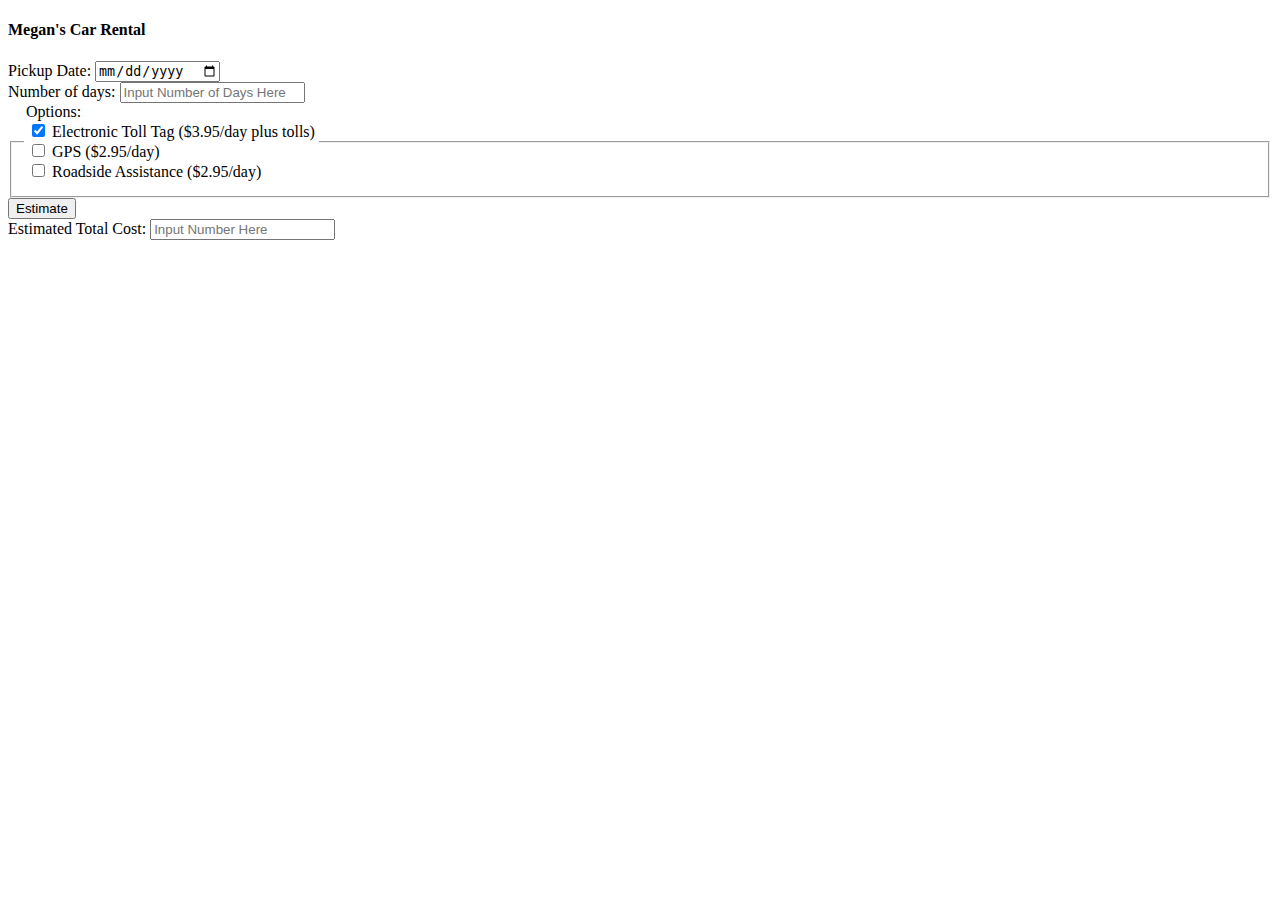
==== CarRental1.1/index.html @ 17ec072c "created format for rental" ====
<!DOCTYPE html>
<html lang="en">
<head>
    <meta charset="UTF-8">
    <meta http-equiv="X-UA-Compatible" content="IE=edge">
    <meta name="viewport" content="width=device-width, initial-scale=1.0">
    <title>Document</title>
<!-- CSS only -->
<link href="https://cdn.jsdelivr.net/npm/bootstrap@5.2.2/dist/css/bootstrap.min.css" rel="stylesheet" integrity="sha384-Zenh87qX5JnK2Jl0vWa8Ck2rdkQ2Bzep5IDxbcnCeuOxjzrPF/et3URy9Bv1WTRi" crossorigin="anonymous">
<!-- JavaScript Bundle with Popper -->
<script src="https://cdn.jsdelivr.net/npm/bootstrap@5.2.2/dist/js/bootstrap.bundle.min.js" integrity="sha384-OERcA2EqjJCMA+/3y+gxIOqMEjwtxJY7qPCqsdltbNJuaOe923+mo//f6V8Qbsw3" crossorigin="anonymous"></script> 

</head>
<body>
    

       <section>
        <div class="container" id="CarRental1">
            <div class ="row">
                <div class = "col">
                    <div class="card"></div>
                    <div class="card-body">
                        <h4> Megan&apos;s Car Rental</h4>
                        
    
                        <form>
                            <div>
                              <div class="mb-3">
                                <label for="PickUpInputField" class="form-lavel">Pickup Date:</label>
                                <input type="date" class="form-control" id="PickUpInputField" placeholder="Input Date Here" /> 
                            </div>
                            
                            <div class="mb-3">
                              <label for="NumberDaysInputField" class="form-lavel">Number of days: </label>
                              <input type="text" class="form-control" id="NumberDaysInputField" placeholder="Input Number of Days Here" /> 
                          </div>
    
                          <fieldset>
                            <legend>Options:<legend>
                            <input type="checkbox" id="tollTag" name="tollTag"
                            value="tolltag" checked> Electronic Toll Tag ($3.95/day
                            plus tolls)<br>
                            <input type="checkbox" id="gps" name="gps"
                            value="gls"> GPS ($2.95/day)<br>
                            <input type="checkbox" id="roadside" name="roadside"
                            value="roadside"> Roadside Assistance ($2.95/day)<br>
                            </fieldset> 
                    
                                <input type="button" id="Estimateebtn" class="btn btn-warning" value="Estimate">
                                
                                <div class="mb-3">
                                  <label for="EstimateOutputField" class="form-lavel">Estimated Total Cost: </label>
                                  <input type="text" class="form-control" id="EstimateOutputField" placeholder="Input Number Here" readonly /> 
                              </div>
                                
                                
                                
                            </div>
                        </form>
                    </div>
                </div>
            </div>
            
    
        </div>
        </section>

    
</body>
</html>
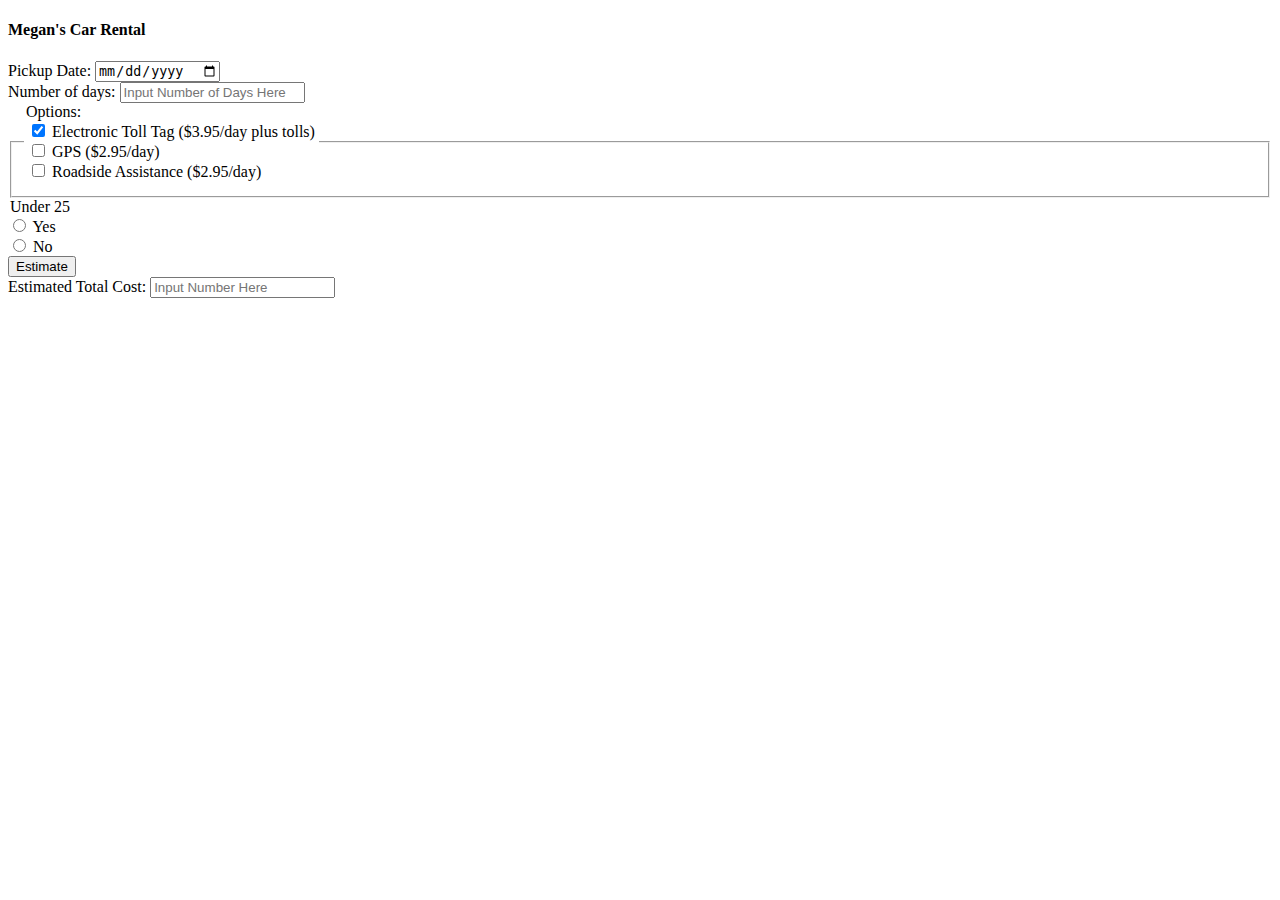
==== commit f6427e41: "completed the rental car assignments" ====
--- a/CarRental1.1/index.html
+++ b/CarRental1.1/index.html
@@ -37,6 +37,7 @@
     
                           <fieldset>
                             <legend>Options:<legend>
+
                             <input type="checkbox" id="tollTag" name="tollTag"
                             value="tolltag" checked> Electronic Toll Tag ($3.95/day
                             plus tolls)<br>
@@ -45,6 +46,13 @@
                             <input type="checkbox" id="roadside" name="roadside"
                             value="roadside"> Roadside Assistance ($2.95/day)<br>
                             </fieldset> 
+
+                            
+                            <legend> Under 25 </legend>
+                                
+        
+                               <input type="radio" id="inputyes" name="inputyes" value="inputyes"> Yes <br>
+                               <input type="radio" id="inputno" name="inputno" value="inputno"> No <br>
                     
                                 <input type="button" id="Estimateebtn" class="btn btn-warning" value="Estimate">
                                 
@@ -52,6 +60,7 @@
                                   <label for="EstimateOutputField" class="form-lavel">Estimated Total Cost: </label>
                                   <input type="text" class="form-control" id="EstimateOutputField" placeholder="Input Number Here" readonly /> 
                               </div>
+                              
                                 
                                 
                                 
@@ -65,6 +74,6 @@
         </div>
         </section>
 
-    
+ <script src="/index.js"></script>
 </body>
 </html>